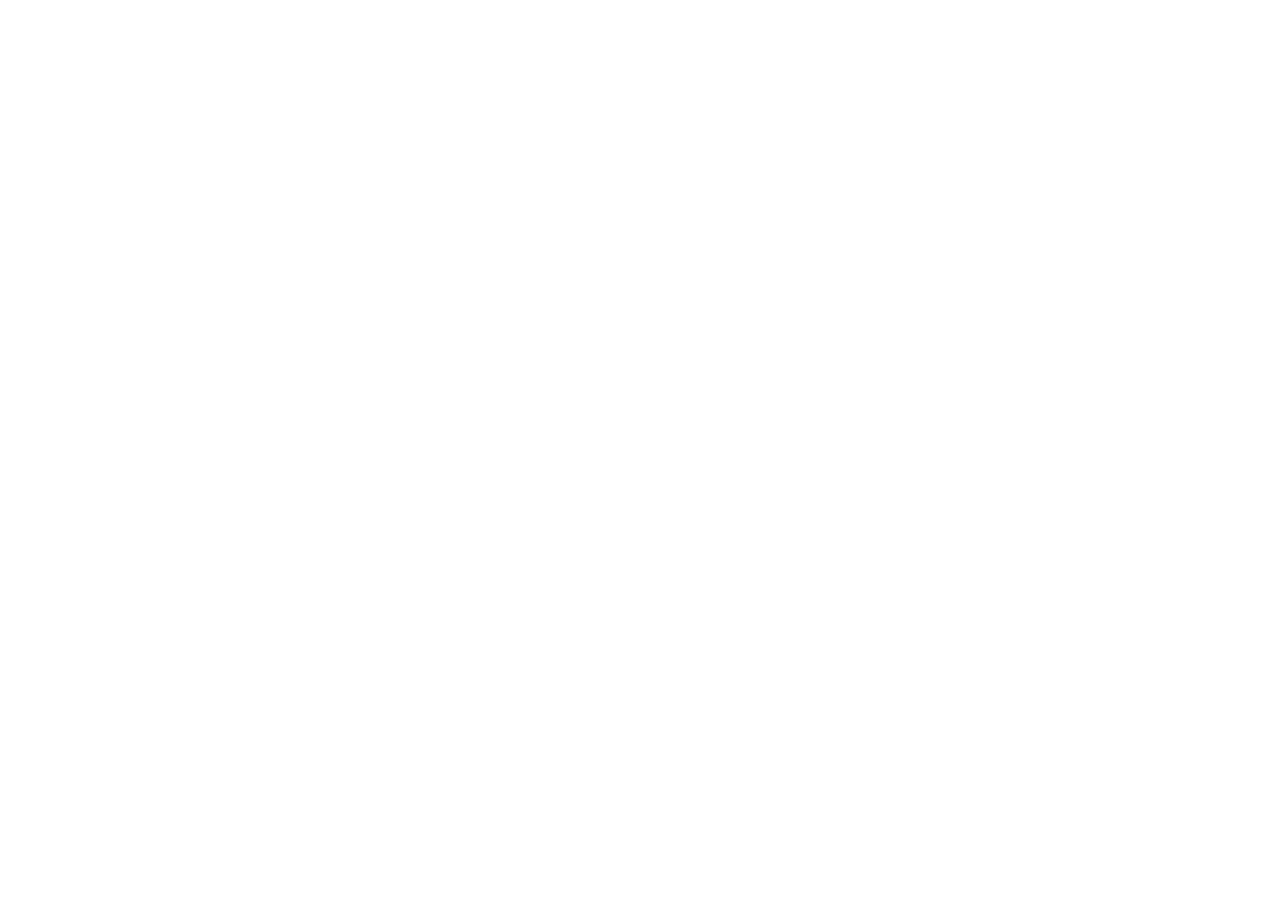
==== index.html @ 054408e6 "Initial commit" ====
<!DOCTYPE html>
<html lang="en">
  <head>
    <meta charset="UTF-8" />
    <meta name="viewport" content="width=device-width, initial-scale=1.0" />
    <title>My Portfolio</title>
  </head>
  <body></body>
</html>
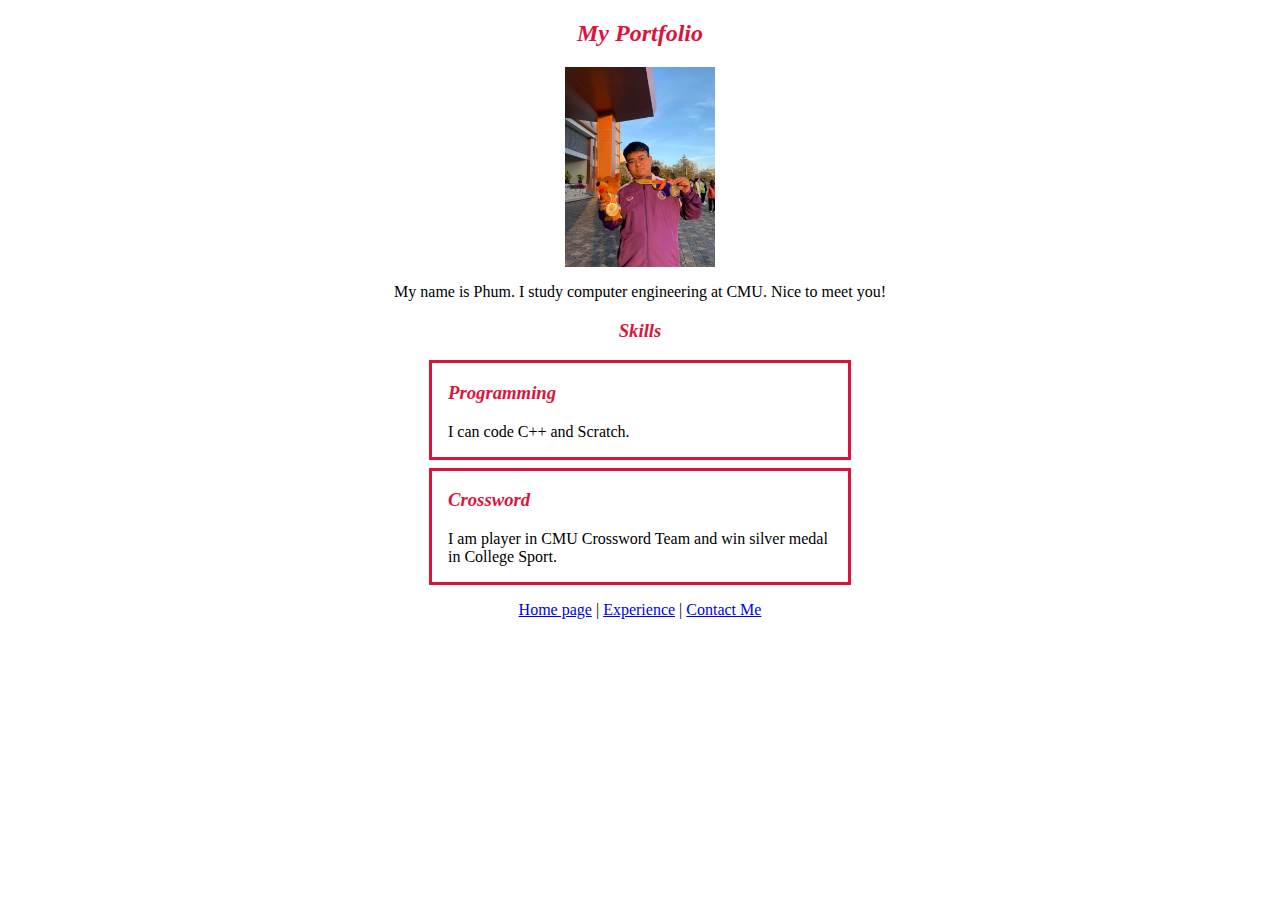
==== commit 4983447b: "complete" ====
--- a/index.html
+++ b/index.html
@@ -3,7 +3,40 @@
   <head>
     <meta charset="UTF-8" />
     <meta name="viewport" content="width=device-width, initial-scale=1.0" />
+    <link rel="stylesheet" href="style.css" />
     <title>My Portfolio</title>
   </head>
-  <body></body>
+  <body>
+    <h2 style="color: crimson; font-style: italic; text-align: center">
+      My Portfolio
+    </h2>
+    <img
+      src="image/profile.jpg"
+      width="150px"
+      height="200px"
+      style="margin-left: auto; display: block; margin-right: auto"
+    />
+    <p style="text-align: center">
+      My name is Phum. I study computer engineering at CMU. Nice to meet you!
+    </p>
+    <h3>Skills</h3>
+    <div class="skill-container">
+      <h3 class="skill-header">Programming</h3>
+      <p class="skill-header">I can code C++ and Scratch.</p>
+    </div>
+    <div class="skill-container">
+      <h3 class="skill-header">Crossword</h3>
+      <p class="skill-header">
+        I am player in CMU Crossword Team and win silver medal <br />
+        in College Sport.
+      </p>
+    </div>
+    <p style="text-align: center">
+      <a href="index.html">Home page</a>
+      |
+      <a href="experience.html">Experience</a>
+      |
+      <a href="contact.html">Contact Me</a>
+    </p>
+  </body>
 </html>
--- a/style.css
+++ b/style.css
@@ -0,0 +1,16 @@
+h3 {
+  text-align: center;
+  color: crimson;
+  font-style: italic;
+}
+.skill-header {
+  text-align: left;
+}
+.skill-container {
+  border: solid crimson;
+  width: 400px;
+  margin-left: auto;
+  margin-right: auto;
+  padding-left: 16px;
+  margin-bottom: 8px;
+}
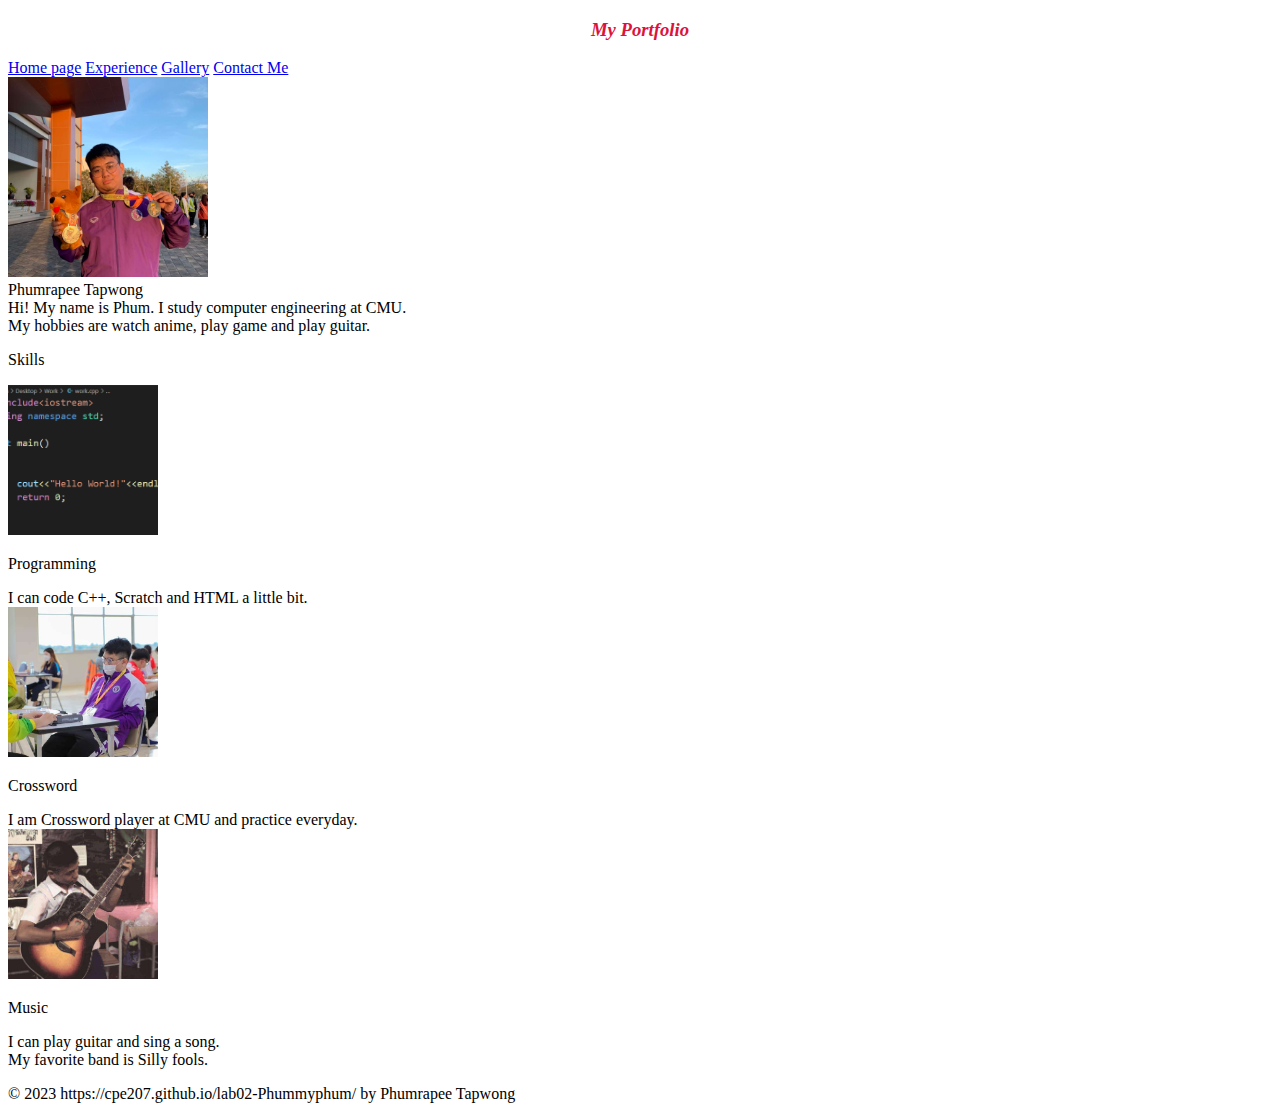
==== commit fa4f3e22: "Succes" ====
--- a/index.html
+++ b/index.html
@@ -5,38 +5,110 @@
     <meta name="viewport" content="width=device-width, initial-scale=1.0" />
     <link rel="stylesheet" href="style.css" />
     <title>My Portfolio</title>
+    <link
+      href="https://cdn.jsdelivr.net/npm/bootstrap@5.0.2/dist/css/bootstrap.min.css"
+      rel="stylesheet"
+      integrity="sha384-EVSTQN3/azprG1Anm3QDgpJLIm9Nao0Yz1ztcQTwFspd3yD65VohhpuuCOmLASjC"
+      crossorigin="anonymous"
+    />
+    <script
+      src="https://cdn.jsdelivr.net/npm/bootstrap@5.0.2/dist/js/bootstrap.bundle.min.js"
+      integrity="sha384-MrcW6ZMFYlzcLA8Nl+NtUVF0sA7MsXsP1UyJoMp4YLEuNSfAP+JcXn/tWtIaxVXM"
+      crossorigin="anonymous"
+    ></script>
   </head>
   <body>
-    <h2 style="color: crimson; font-style: italic; text-align: center">
-      My Portfolio
-    </h2>
-    <img
-      src="image/profile.jpg"
-      width="150px"
-      height="200px"
-      style="margin-left: auto; display: block; margin-right: auto"
-    />
-    <p style="text-align: center">
-      My name is Phum. I study computer engineering at CMU. Nice to meet you!
-    </p>
-    <h3>Skills</h3>
-    <div class="skill-container">
-      <h3 class="skill-header">Programming</h3>
-      <p class="skill-header">I can code C++ and Scratch.</p>
+    <div
+      class="d-flex border-bottom gap-3 align-items-center p-2 px-4 bg-success text-white"
+    >
+      <h3 class="text-white">My Portfolio</h3>
+      <a href="index.html" class="text-white">Home page</a>
+      <a href="experience.html" class="text-white">Experience</a>
+      <a href="gallery.html" class="text-white">Gallery</a>
+      <a href="contact.html" class="text-white">Contact Me</a>
     </div>
-    <div class="skill-container">
-      <h3 class="skill-header">Crossword</h3>
-      <p class="skill-header">
-        I am player in CMU Crossword Team and win silver medal <br />
-        in College Sport.
-      </p>
+    <div
+      class="d-flex justify-content-center align-items-center mx-auto gap-3"
+      style="max-width: 700px"
+    >
+      <div>
+        <img
+          src="image/profile.jpg"
+          width="200"
+          height="200"
+          class="rounded-circle"
+          style="object-fit: cover"
+        />
+      </div>
+      <div class="d-none d-sm-block">
+        <div class="display-5 mb-3">Phumrapee Tapwong</div>
+        <div class="text-muted">
+          Hi! My name is Phum. I study computer engineering at CMU. <br />My
+          hobbies are watch anime, play game and play guitar.
+        </div>
+      </div>
     </div>
-    <p style="text-align: center">
-      <a href="index.html">Home page</a>
-      |
-      <a href="experience.html">Experience</a>
-      |
-      <a href="contact.html">Contact Me</a>
+    <p class="text-center fs-3">Skills</p>
+    <div style="max-width: 700px" class="mx-auto p-3">
+      <div class="d-flex border mb-3 shadow-sm my-rounded-all">
+        <div class="my-rounded-left">
+          <img
+            src="image/c++.png"
+            width="150"
+            height="150"
+            style="object-fit: cover"
+            class="my-rounded-left d-none d-sm-block"
+          />
+        </div>
+        <div class="p-4">
+          <p class="fw-semibold fs-5">Programming</p>
+          <span class="text-muted">
+            I can code C++, Scratch and HTML a little bit.</span
+          >
+        </div>
+      </div>
+    </div>
+    <div style="max-width: 700px" class="mx-auto p-3">
+      <div class="d-flex border mb-3 shadow-sm my-rounded-all">
+        <div class="my-rounded-left">
+          <img
+            src="image/cw.jpg"
+            width="150"
+            height="150"
+            style="object-fit: cover"
+            class="my-rounded-left d-none d-sm-block"
+          />
+        </div>
+        <div class="p-4">
+          <p class="fw-semibold fs-5">Crossword</p>
+          <span class="text-muted">
+            I am Crossword player at CMU and practice everyday.
+          </span>
+        </div>
+      </div>
+    </div>
+    <div style="max-width: 700px" class="mx-auto p-3">
+      <div class="d-flex border mb-3 shadow-sm my-rounded-all">
+        <div class="my-rounded-left">
+          <img
+            src="image/g.jpg"
+            width="150"
+            height="150"
+            style="object-fit: cover"
+            class="my-rounded-left d-none d-sm-block"
+          />
+        </div>
+        <div class="p-4">
+          <p class="fw-semibold fs-5">Music</p>
+          <span class="text-muted">
+            I can play guitar and sing a song. <br />
+            My favorite band is Silly fools.</span
+          >
+        </div>
+      </div>
+    </div>
+    <p class="text-center text-muted m-4">
+      © 2023 https://cpe207.github.io/lab02-Phummyphum/ by Phumrapee Tapwong
     </p>
   </body>
 </html>
